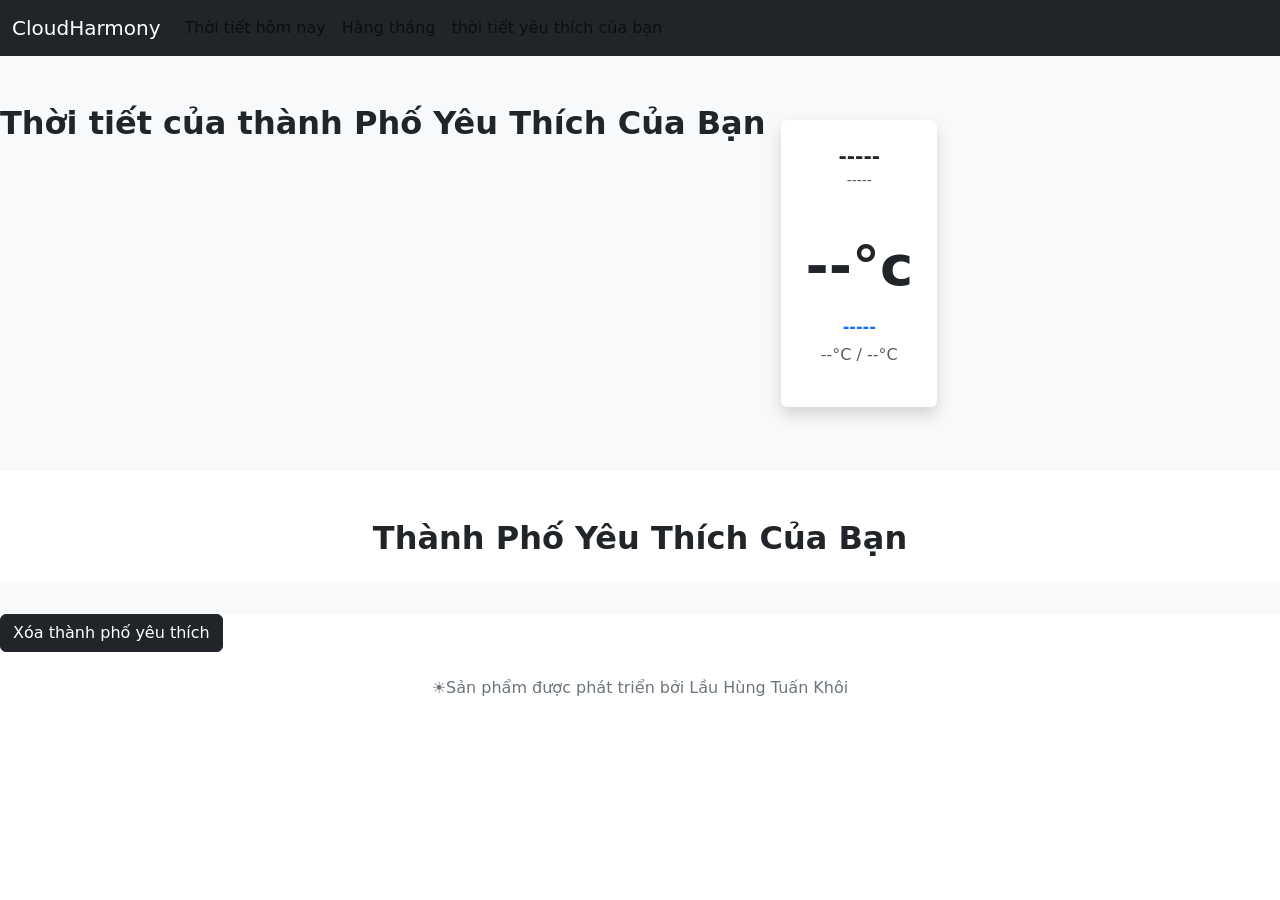
==== index.html @ 16d9787b "Update and rename CloudHarmony.html to index.html" ====
<!doctype html>
<html lang="en">

<head>
  <meta charset="utf-8">
  <meta name="viewport" content="width=device-width, initial-scale=1">
  <title>CloudHarmony</title>
  <link href="https://cdn.jsdelivr.net/npm/bootstrap@5.3.8/dist/css/bootstrap.min.css" rel="stylesheet"
    integrity="sha384-sRIl4kxILFvY47J16cr9ZwB07vP4J8+LH7qKQnuqkuIAvNWLzeN8tE5YBujZqJLB" crossorigin="anonymous">
  <link rel="stylesheet" href="css/CloudHarmony.css">


</head>

<body>
  <nav class="navbar navbar-expand-lg bg-dark ">
    <div class="container-fluid">
      <a class="navbar-brand text-white" href="index.html">CloudHarmony</a>
      <button class="navbar-toggler border-0" type="button" data-bs-toggle="collapse" data-bs-target="#navbarNav"
        aria-controls="navbarNav" aria-expanded="false" aria-label="Toggle navigation">
        <span class="navbar-toggler text-white border-0">+</span>
      </button>
      <div class="collapse navbar-collapse " id="navbarNav">
        <ul class="navbar-nav">
          <li class="nav-item">
            <a class="nav-link btn  btn-lg btn-hover-effect " href="Homnay.html">Thời tiết hôm nay</a>
          </li>
          <li class="nav-item">
            <a class="nav-link btn  btn-lg btn-hover-effect" href="Hangthang.html"> Hằng tháng</a>
          </li>
          <li class="nav-item">
            <a class="nav-link btn  btn-lg btn-hover-effect" href="TTyeuthich.html"> thời tiết yêu thích của bạn</a>
          </li>
        </ul>
      </div>
    </div>
  </nav>

<div class="content-wrapper">
  <div class="carousel-container overflow-hidden bg-light py-5">
    <div class="carousel-track d-flex flex-row flex-nowrap" id="main-track">
      <h2 class="text-center fw-bold mb-4"> Thời tiết của thành Phố Yêu Thích Của Bạn</h2>
      <div class="d-flex">
        <div class="card square-card border-0 shadow m-3 bg-white">
          <div class="card-body text-center p-4">
            <div class="mb-3">
              <h5 class="fw-bold mb-0" id="city-name">-----</h5>
              <small class="text-muted" id="current-date">-----</small>
            </div>

            <div class="my-3">
              <img src="" alt="">
              <h2 class="display-4 fw-bold" id="temp-main">--°c</h2>
            </div>

            <div>
              <p class="mb-0 fw-semibold text-primary" id="description">-----</p>
              <p class="text-muted x-small mt-1" id="temp-range">--°C / --°C</p>
            </div>
          </div>
        </div>
      </div>
    </div>
  </div>
  </div>
  <div class="favorite-section mt-5">
    <h2 class="text-center fw-bold mb-4">Thành Phố Yêu Thích Của Bạn</h2>

    <div class="carousel-container justify-content-center overflow-hidden bg-light py-3">
      <div class="carousel-track d-flex flex-row flex-nowrap" id="favorite-track">
       

    </div>
    
  </div>
  <div class="justify-content-center">
    <button id="clear-fav-btn" class="btn btn-dark">Xóa thành phố yêu thích</button>
  </div>
</div>
    




    <footer>
      <div class="text-center p-4 text-secondary">
        <span class="glow-yellow">☀️</span>Sản phẩm được phát triển bởi Lầu Hùng Tuấn Khôi
      </div>
    </footer>



    <script src="https://cdn.jsdelivr.net/npm/bootstrap@5.3.8/dist/js/bootstrap.bundle.min.js"
      integrity="sha384-FKyoEForCGlyvwx9Hj09JcYn3nv7wiPVlz7YYwJrWVcXK/BmnVDxM+D2scQbITxI"
      crossorigin="anonymous"></script>

    <script type="module" src="js/CloudHarmony.js"></script>

</body>


</html>
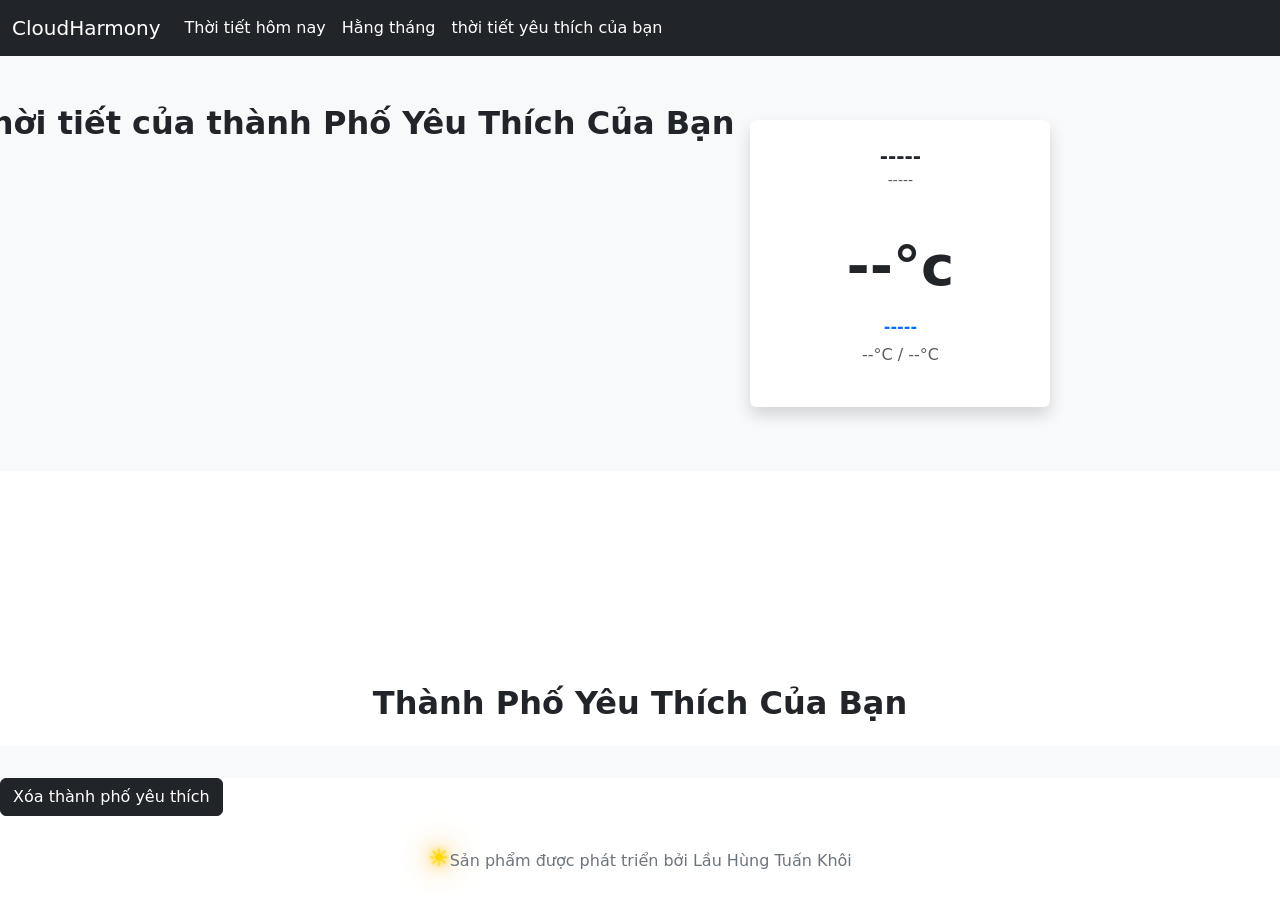
==== commit d4668423: "Update index.html" ====
--- a/index.html
+++ b/index.html
@@ -7,7 +7,7 @@
   <title>CloudHarmony</title>
   <link href="https://cdn.jsdelivr.net/npm/bootstrap@5.3.8/dist/css/bootstrap.min.css" rel="stylesheet"
     integrity="sha384-sRIl4kxILFvY47J16cr9ZwB07vP4J8+LH7qKQnuqkuIAvNWLzeN8tE5YBujZqJLB" crossorigin="anonymous">
-  <link rel="stylesheet" href="css/CloudHarmony.css">
+  <link rel="stylesheet" href="CloudHarmony.css">
 
 
 </head>
@@ -15,7 +15,7 @@
 <body>
   <nav class="navbar navbar-expand-lg bg-dark ">
     <div class="container-fluid">
-      <a class="navbar-brand text-white" href="index.html">CloudHarmony</a>
+      <a class="navbar-brand text-white" href="CloudHarmony.html">CloudHarmony</a>
       <button class="navbar-toggler border-0" type="button" data-bs-toggle="collapse" data-bs-target="#navbarNav"
         aria-controls="navbarNav" aria-expanded="false" aria-label="Toggle navigation">
         <span class="navbar-toggler text-white border-0">+</span>
@@ -94,7 +94,7 @@
       integrity="sha384-FKyoEForCGlyvwx9Hj09JcYn3nv7wiPVlz7YYwJrWVcXK/BmnVDxM+D2scQbITxI"
       crossorigin="anonymous"></script>
 
-    <script type="module" src="js/CloudHarmony.js"></script>
+    <script type="module" src="CloudHarmony.js"></script>
 
 </body>
 
--- a/CloudHarmony.css
+++ b/CloudHarmony.css
@@ -0,0 +1,82 @@
+.navbar-brand:hover{
+    font-weight: bold;
+    transform: translateY(-2px);
+}
+.navbar-brand{
+    transition: all 0.3s ease;
+    font-weight: normal;
+}
+.navbar-toggler:hover { 
+    color: black; 
+    font-weight: bold;
+    transform: translateY(-2px);
+    
+}
+
+.navbar-toggler {
+    transition: all 0.3s ease;
+    border-color: none;
+    color: white; 
+    font-weight: normal;
+}
+
+.btn-hover-effect:hover {
+
+    transform: translateY(-2px); 
+    
+
+    background-color: white; 
+    
+
+    border-color: white;
+
+    color : black;
+
+    font-weight: bold;
+}
+
+.btn-hover-effect {
+    transition: all 0.3s ease;
+    color: white;
+
+    font-weight: normal;
+}
+
+
+
+.carousel-track {
+  display: flex;          
+  flex-wrap: nowrap;     
+  width: max-content;     
+}
+
+.square-card {
+  flex: 0 0 auto;         
+  width: 300px;           
+}
+
+
+
+html, body {
+  height: 100%;
+  margin: 0;
+}
+
+body {
+  display: flex;
+  flex-direction: column;
+}
+
+.content-wrapper {
+  flex: 1 0 auto; /* This makes the content area grow to fill space */
+}
+
+footer {
+  flex-shrink: 0; /* Prevents the footer from squishing */
+}
+
+.glow-yellow {
+  font-size: 24px;
+  color: #FFD700;
+  text-shadow: 0 0 5px #FFD700, 0 0 10px #FFD700, 0 0 20px #FFA500, 0 0 30px #FFA500, 0 0 40px #FF8C00;
+}
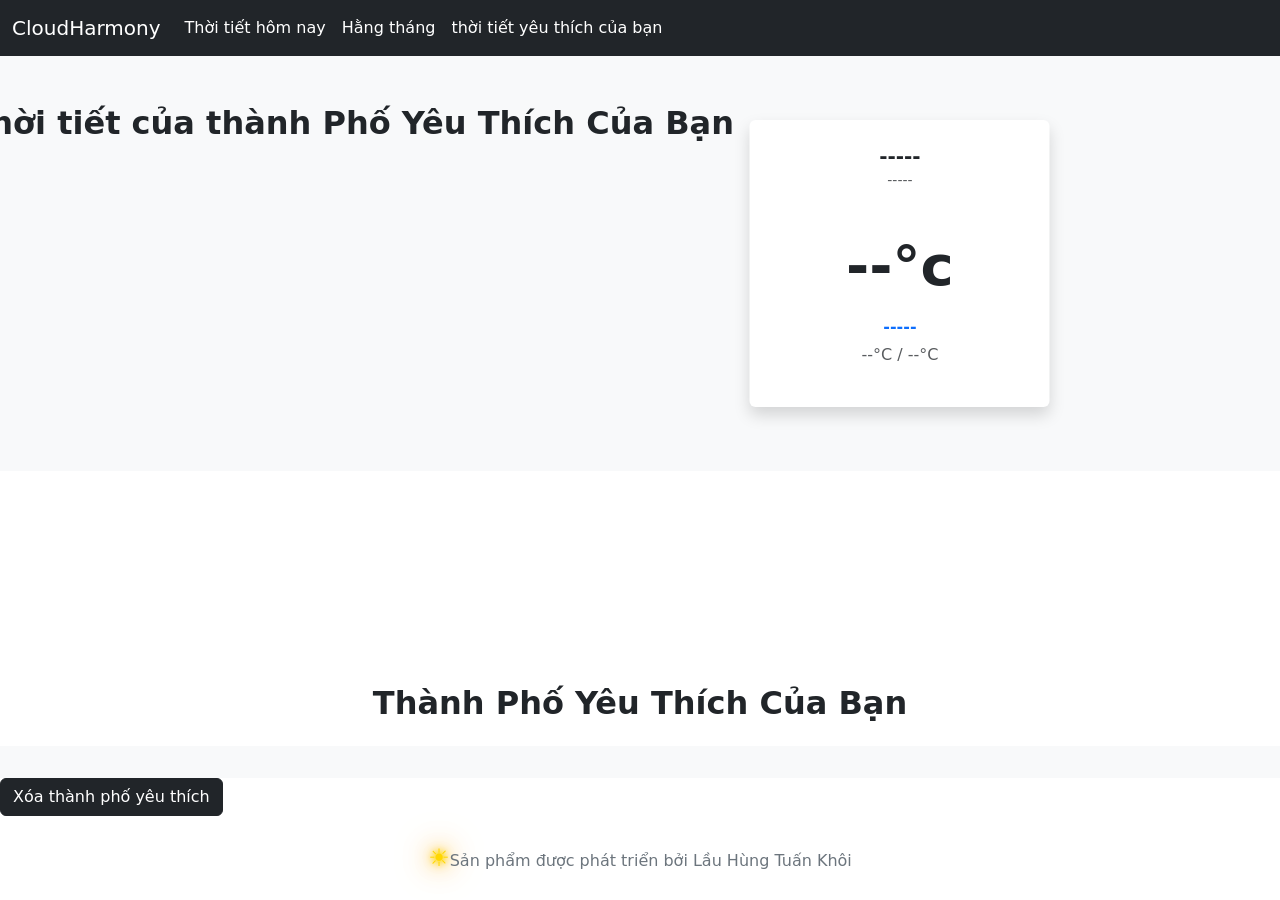
==== commit 422e4be7: "Update index.html" ====
--- a/index.html
+++ b/index.html
@@ -15,7 +15,7 @@
 <body>
   <nav class="navbar navbar-expand-lg bg-dark ">
     <div class="container-fluid">
-      <a class="navbar-brand text-white" href="CloudHarmony.html">CloudHarmony</a>
+      <a class="navbar-brand text-white" href="index.html">CloudHarmony</a>
       <button class="navbar-toggler border-0" type="button" data-bs-toggle="collapse" data-bs-target="#navbarNav"
         aria-controls="navbarNav" aria-expanded="false" aria-label="Toggle navigation">
         <span class="navbar-toggler text-white border-0">+</span>
@@ -100,3 +100,4 @@
 
 
 </html>
+
